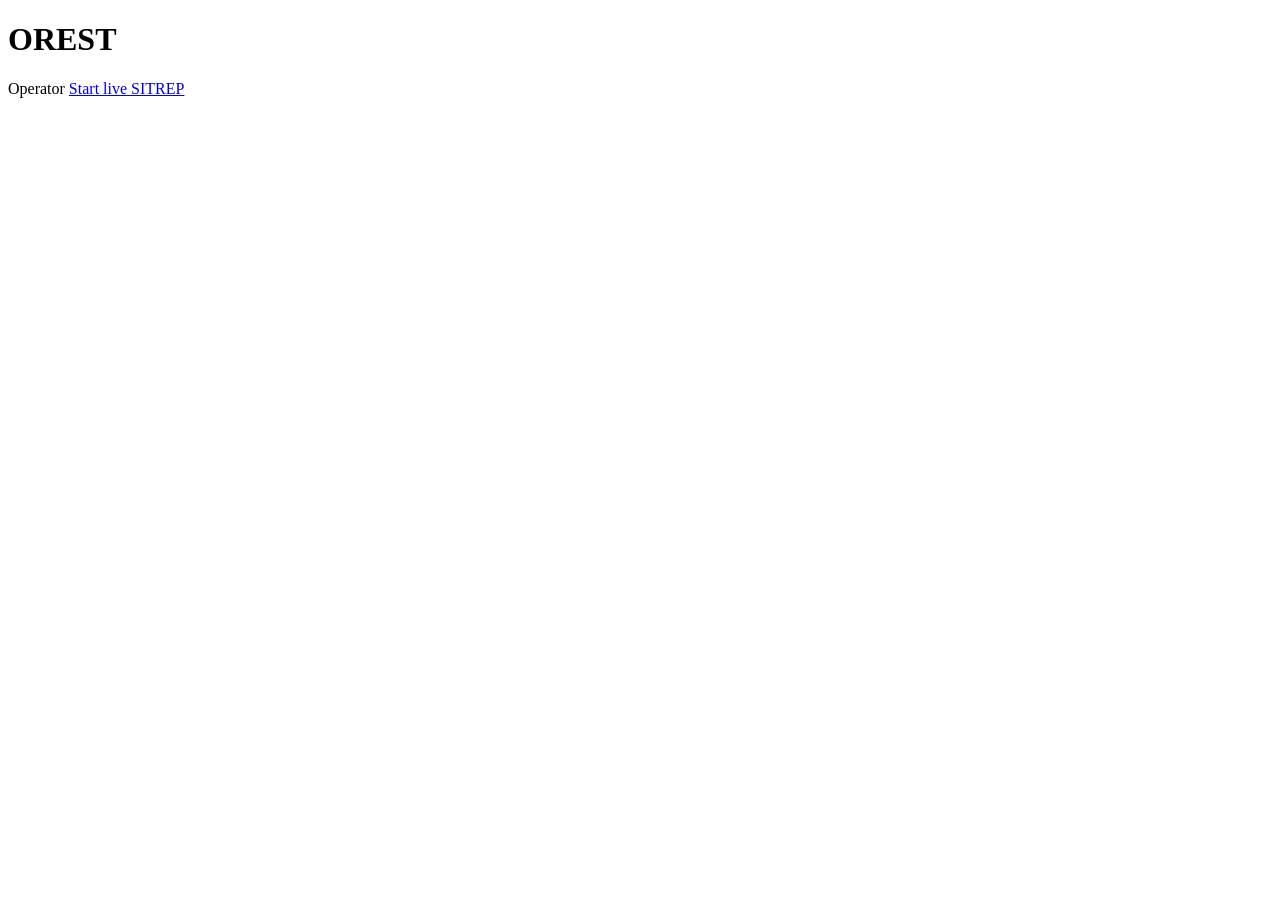
==== src/interface/static/operator.html @ b342e8b7 "live SITREP, TD integration" ====
<!doctype html>
<html lang="de">
<head>
  <meta charset="utf-8">
  <meta name="viewport" content="width=device-width, initial-scale=1">
  <title>Orest</title>
  <link rel="stylesheet" href="/static/style.css">
</head>
<body class="operator">
  <main class="operator-card">
    <h1 class="wordmark">OREST</h1>
    <span class="label">Operator</span>
    <a class="button primary" href="/sitrep" target="_blank" rel="noopener">
      <span class="dot" aria-hidden="true"></span>Start live SITREP
    </a>
  </main>
</body>
</html>
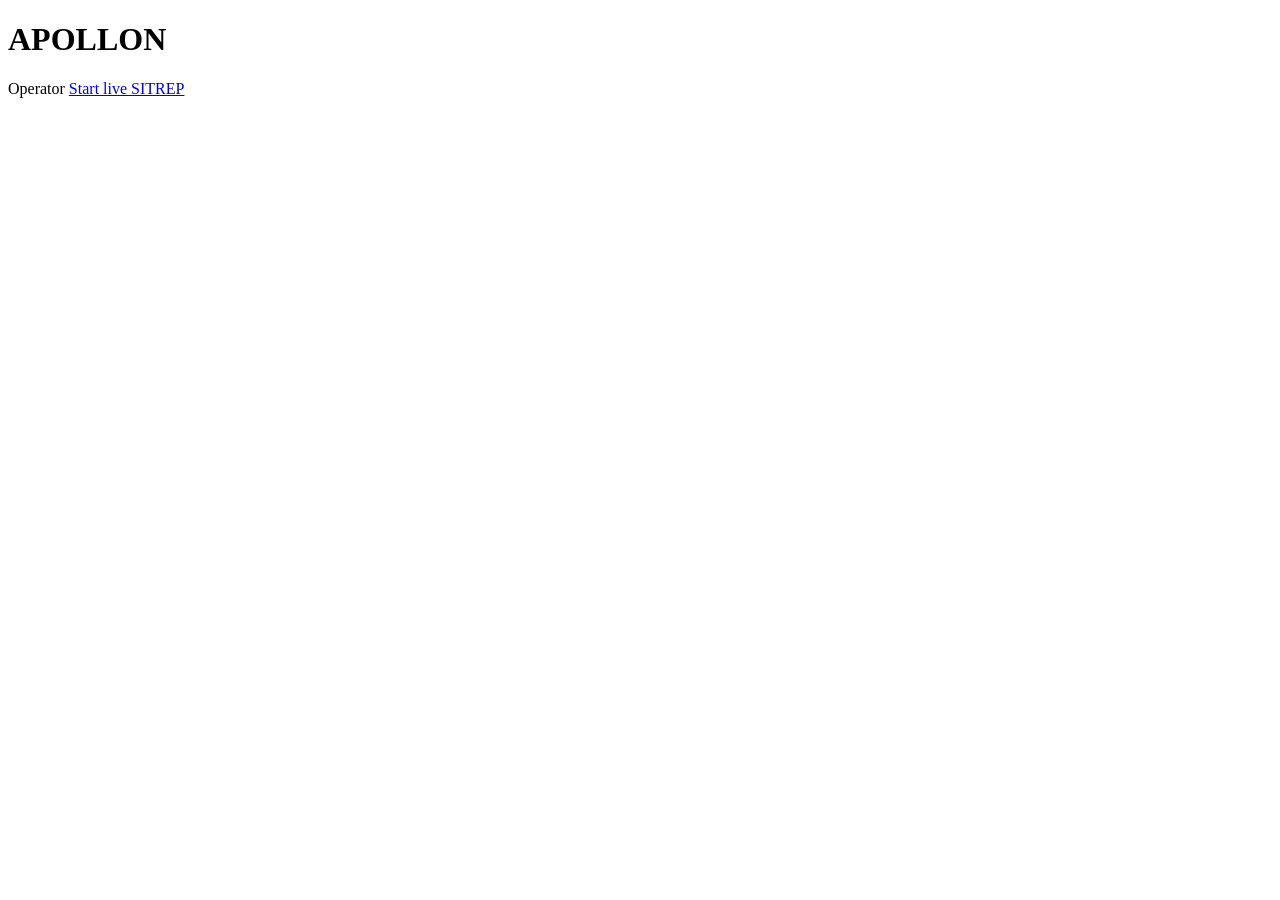
==== commit a94b23d2: "change name from orest to apollon" ====
--- a/src/interface/static/operator.html
+++ b/src/interface/static/operator.html
@@ -3,12 +3,12 @@
 <head>
   <meta charset="utf-8">
   <meta name="viewport" content="width=device-width, initial-scale=1">
-  <title>Orest</title>
+  <title>Apollon</title>
   <link rel="stylesheet" href="/static/style.css">
 </head>
 <body class="operator">
   <main class="operator-card">
-    <h1 class="wordmark">OREST</h1>
+    <h1 class="wordmark">APOLLON</h1>
     <span class="label">Operator</span>
     <a class="button primary" href="/sitrep" target="_blank" rel="noopener">
       <span class="dot" aria-hidden="true"></span>Start live SITREP
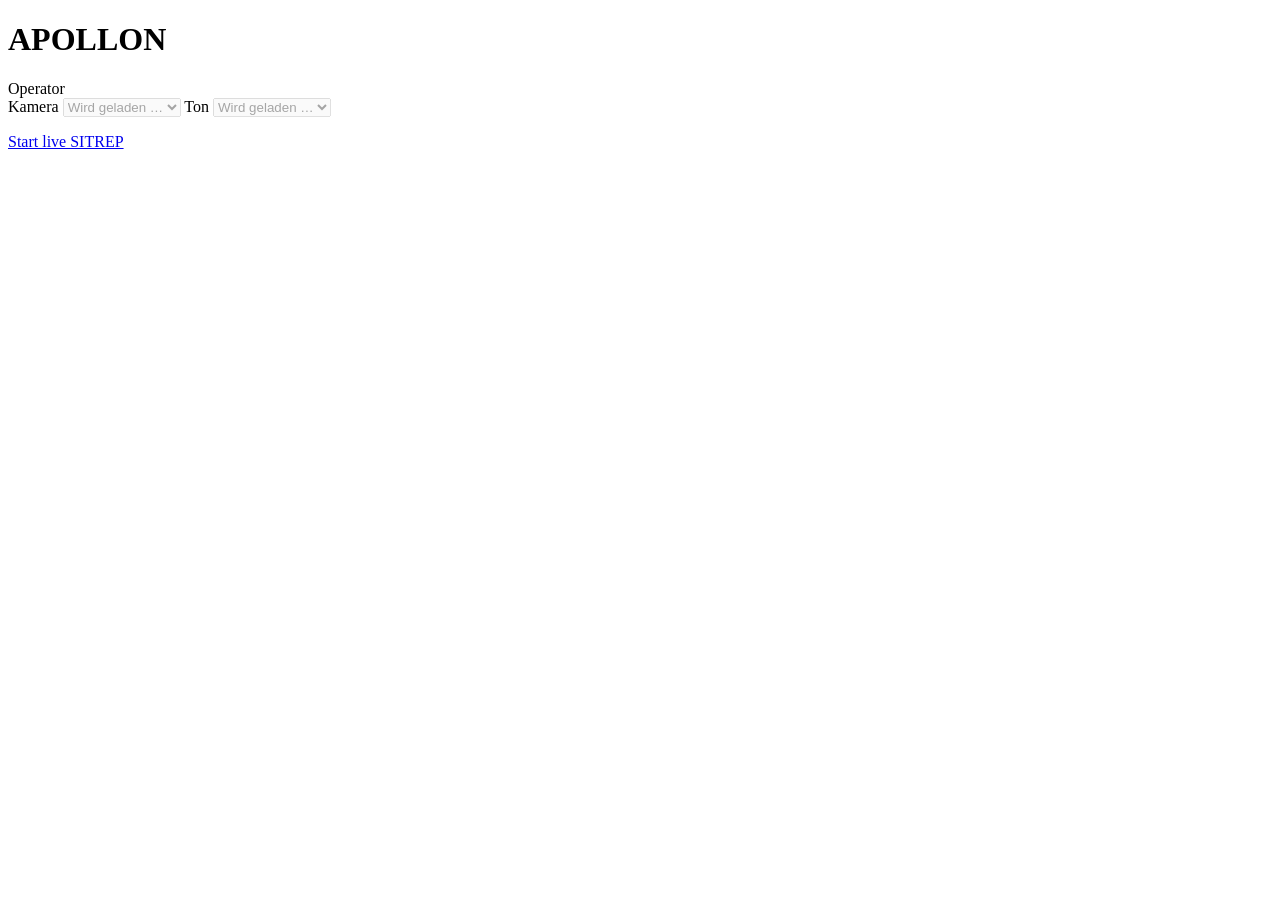
==== commit 2a759b5e: "camera and audio selection live sitrep ui" ====
--- a/src/interface/static/operator.html
+++ b/src/interface/static/operator.html
@@ -10,9 +10,21 @@
   <main class="operator-card">
     <h1 class="wordmark">APOLLON</h1>
     <span class="label">Operator</span>
+    <div class="sources">
+      <label class="field">
+        <span class="label">Kamera</span>
+        <select id="camera" disabled><option>Wird geladen …</option></select>
+      </label>
+      <label class="field">
+        <span class="label">Ton</span>
+        <select id="sound" disabled><option>Wird geladen …</option></select>
+      </label>
+      <p class="notice" id="notice" role="status"></p>
+    </div>
     <a class="button primary" href="/sitrep" target="_blank" rel="noopener">
       <span class="dot" aria-hidden="true"></span>Start live SITREP
     </a>
   </main>
+  <script src="/static/operator.js"></script>
 </body>
 </html>
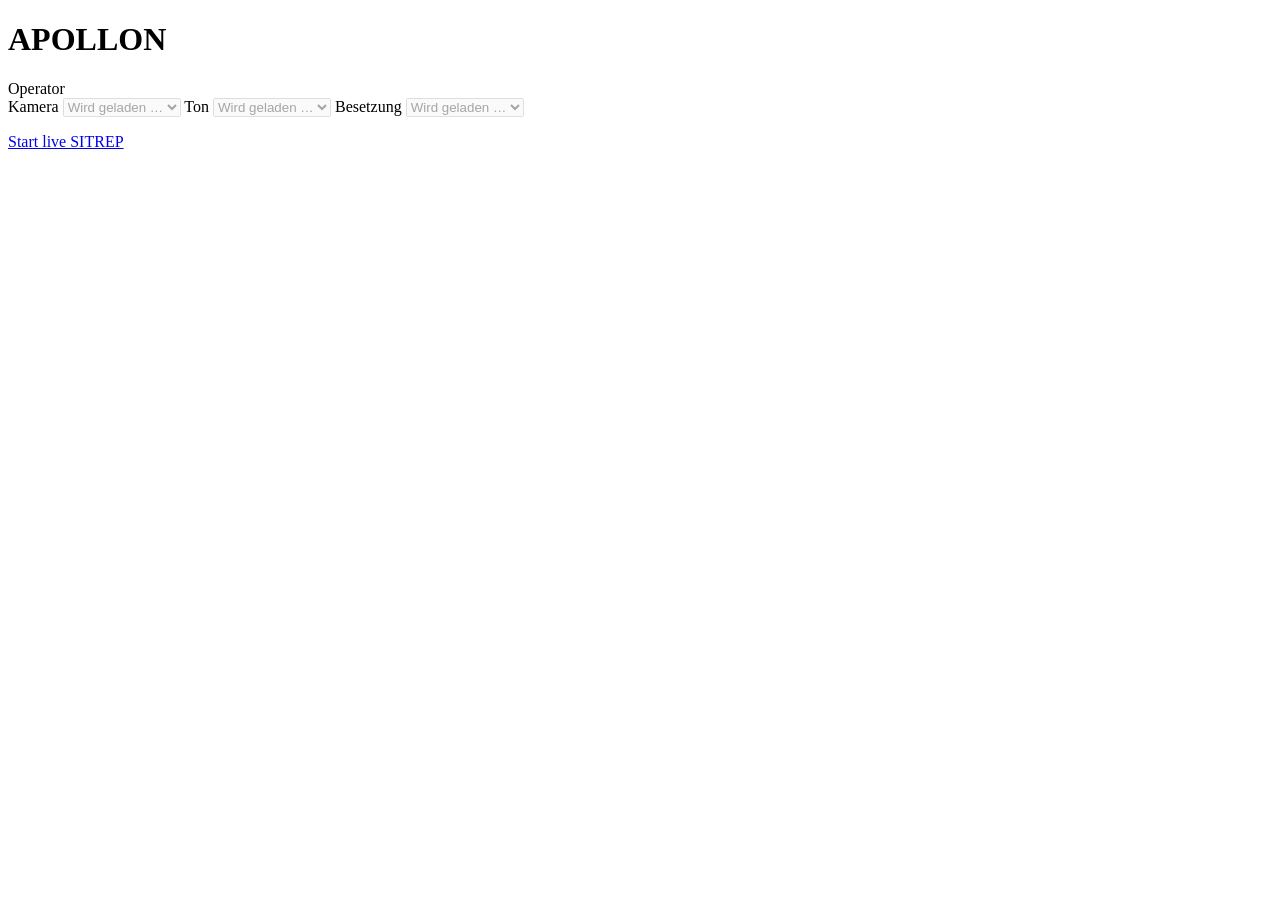
==== commit 42c13226: "UI prototypes, clothing detection" ====
--- a/src/interface/static/operator.html
+++ b/src/interface/static/operator.html
@@ -19,6 +19,10 @@
         <span class="label">Ton</span>
         <select id="sound" disabled><option>Wird geladen …</option></select>
       </label>
+      <label class="field">
+        <span class="label">Besetzung</span>
+        <select id="cast" disabled><option>Wird geladen …</option></select>
+      </label>
       <p class="notice" id="notice" role="status"></p>
     </div>
     <a class="button primary" href="/sitrep" target="_blank" rel="noopener">
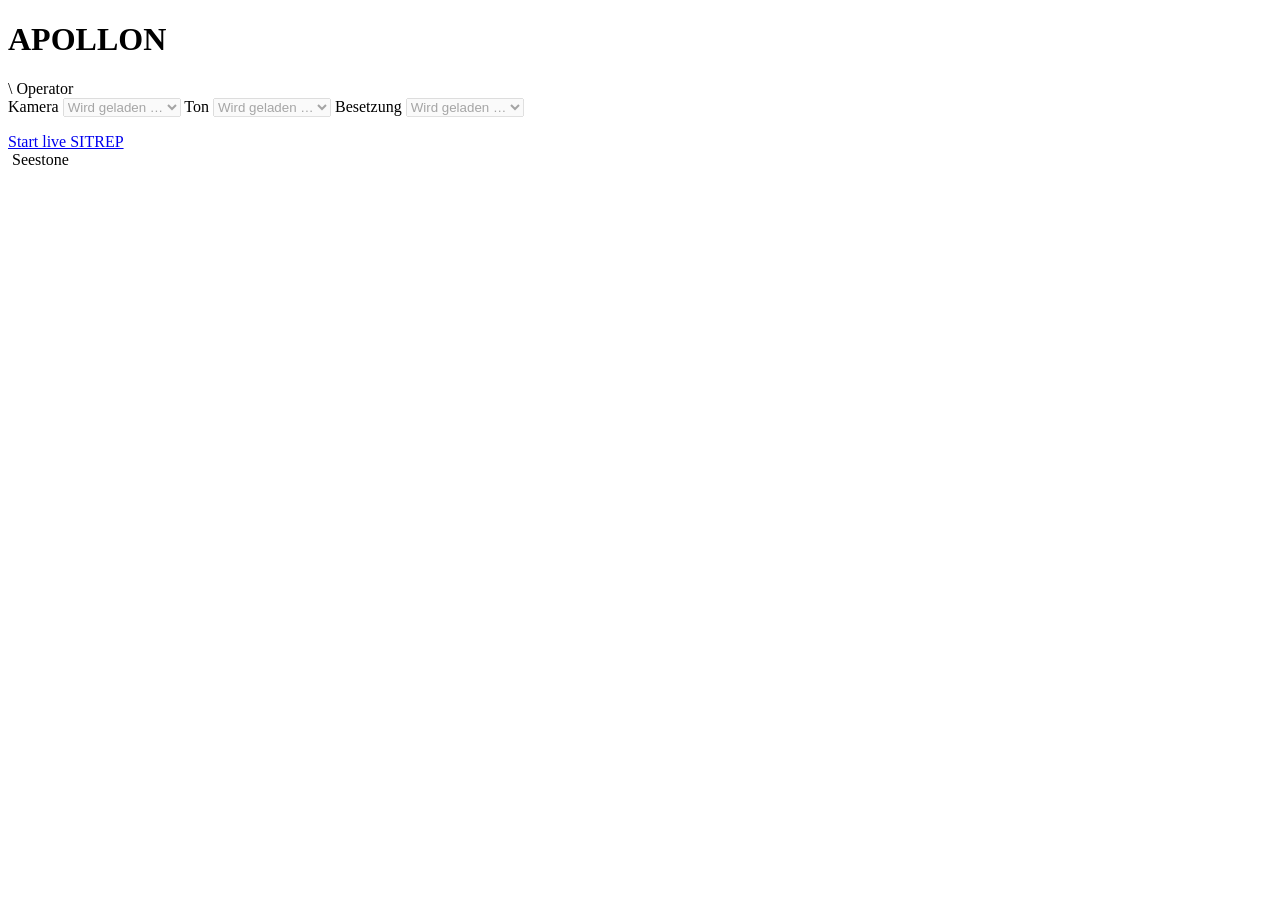
==== commit aaf38ba8: "Operator pages and live display in the Seestone CI Colours, type and the HUD corner motif of the CI " ====
--- a/src/interface/static/operator.html
+++ b/src/interface/static/operator.html
@@ -4,12 +4,13 @@
   <meta charset="utf-8">
   <meta name="viewport" content="width=device-width, initial-scale=1">
   <title>Apollon</title>
+  <link rel="icon" href="/static/seestone.png">
   <link rel="stylesheet" href="/static/style.css">
 </head>
 <body class="operator">
   <main class="operator-card">
     <h1 class="wordmark">APOLLON</h1>
-    <span class="label">Operator</span>
+    <span class="label">\ Operator</span>
     <div class="sources">
       <label class="field">
         <span class="label">Kamera</span>
@@ -29,6 +30,10 @@
       <span class="dot" aria-hidden="true"></span>Start live SITREP
     </a>
   </main>
+  <footer class="footer">
+    <img src="/static/seestone.png" alt="">
+    <span>Seestone</span>
+  </footer>
   <script src="/static/operator.js"></script>
 </body>
 </html>
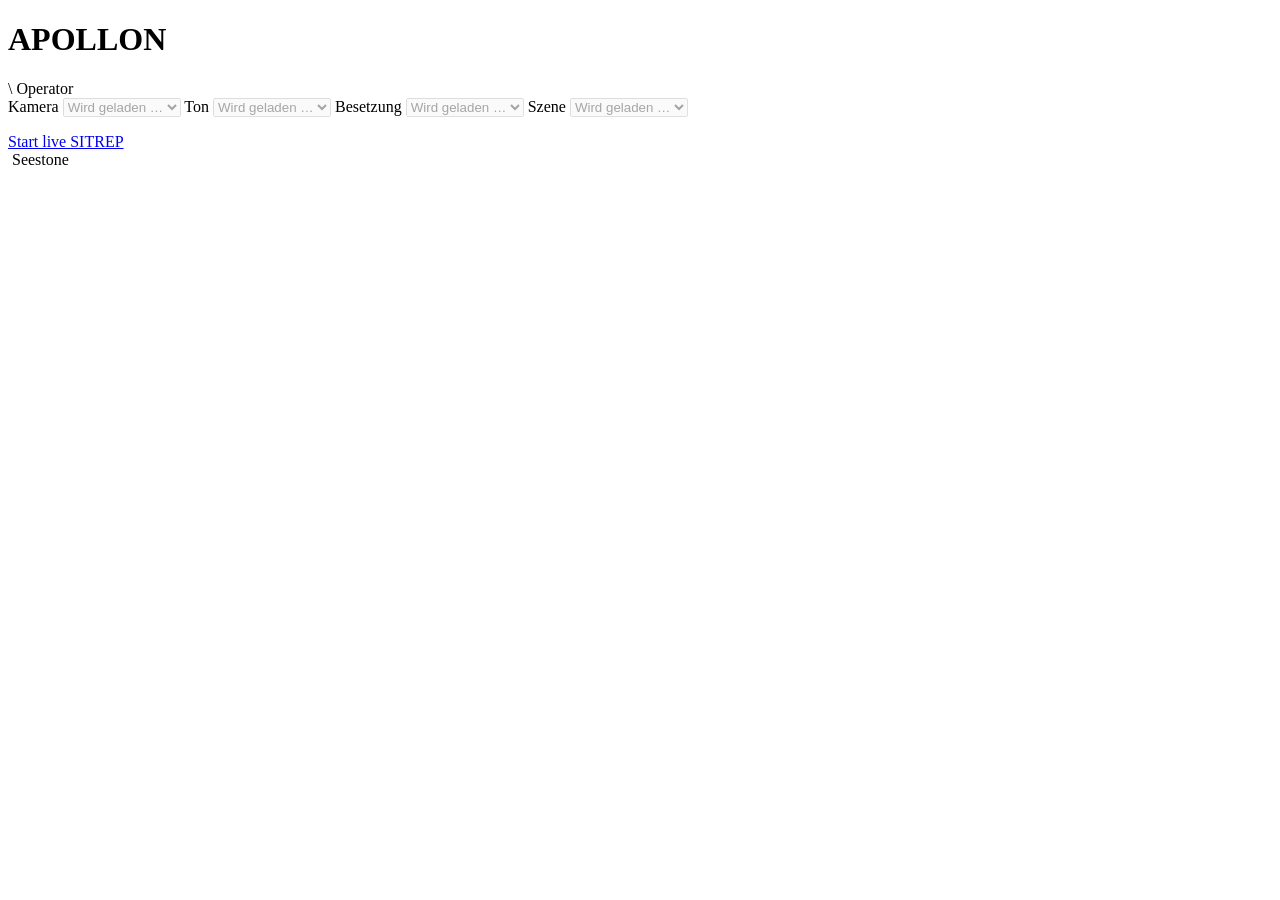
==== commit de898655: "Live SITREP: scene configurations and the Podest rule Implements Scene Configurations of 02_processi" ====
--- a/src/interface/static/operator.html
+++ b/src/interface/static/operator.html
@@ -24,6 +24,11 @@
         <span class="label">Besetzung</span>
         <select id="cast" disabled><option>Wird geladen …</option></select>
       </label>
+      <label class="field">
+        <span class="label">Szene</span>
+        <select id="scene" disabled><option>Wird geladen …</option></select>
+      </label>
+      <p class="notice" id="scene-notice" role="status"></p>
       <p class="notice" id="notice" role="status"></p>
     </div>
     <a class="button primary" href="/sitrep" target="_blank" rel="noopener">
